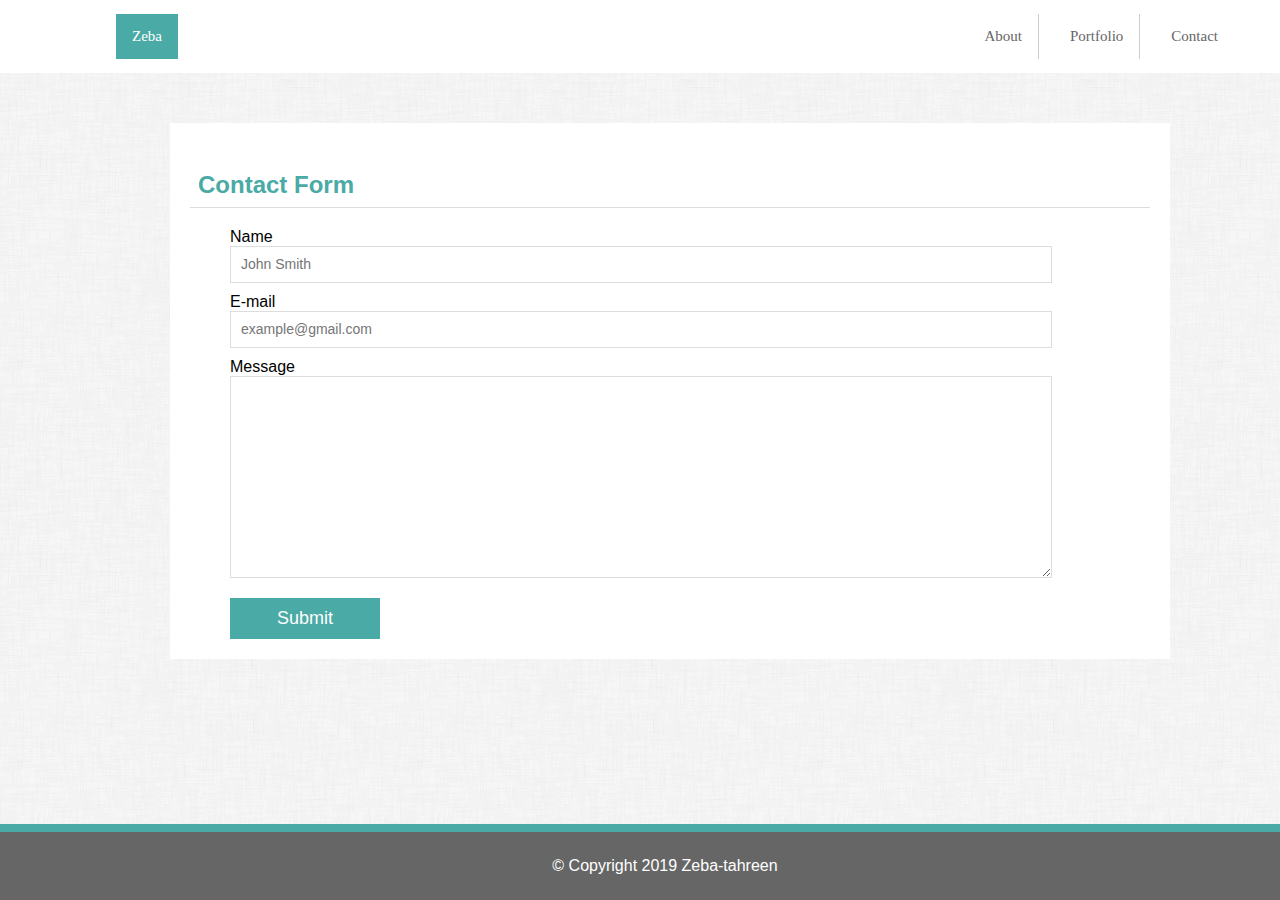
==== contact.html @ 4a9c6f09 "starting" ====
<!DOCTYPE html>
<html lang="en">
    <head>
        <title>Home</title>
        <link rel="stylesheet" type="text/css" href="assets/css/reset.css">
        <link rel="stylesheet" type="text/css" href="index.css">

 </head>

 <body>
        
     <div class="topnav">
          <a class="nav-left" href="index.html">Zeba</a>
         <div class="nav-right">
                <a href="contact.html">Contact</a>
          <a href="portfolio.html">Portfolio</a>
          <a href="index.html">About</a>
          
        </div>
        </div>

        <div class="main-container">
            <section class="content">

                    <h2>Contact Form</h2>
                    <form id="contact-form">
                            <ul>
                                <li>
                                    <lable for="name">Name</lable>
                                    <input type="text" name="name" id="name" placeholder="John Smith" required="required">
                                    
                                </li>
                                <li>
                                        <lable for="email">E-mail</lable>
                                        <input type="text" name="email" id="email" placeholder="example@gmail.com" required="required">
                                </li>
                                        <li>
                                                <lable for="message">Message</lable>
                                                <textarea id="message" name="message" required="required"></textarea>
                                        </li>
                            </ul>
                            <input type="submit" name="submit">
                        </form>

            </section>
        </div>
                    
                    
        <div class="footer">
                &copy; Copyright 2019 Zeba-tahreen
        </div>


    </body>
</html>
---- index.css ----
body {
    margin: 0;
    font-family: Arial, Helvetica, sans-serif;
    background-image: url('assets/images/bc.png');
  }
  
  .topnav, a{
    overflow: hidden;
    background-color:#ffffff;
    padding: 14px 16px;
    font-family: Georgia, 'Times New Roman', Times, serif;
    color: #4aaaa5;
    font-size: 15px;
    text-decoration: none;

  }

  .nav-left {
      float: left;
      margin-left: 100px;
      border: none;
      background-color: #4aaaa5;
    color: white;

  }
  .nav-right, a {
    float: right;
    margin-right: 15px;
    border-right: 1px  solid #cccccc;
    color: #666666;
    
}
.nav-right, a:first-child {
    border: none
}

h2 {
    color: #4aaaa5;
    padding: 8px;
    border-bottom: 1px solid #dddddd;

}

.main-container{    
    border: #dddddd;
    float: center;
    
    padding: 20px;

}
.content {
    
    width:100%;
    max-width: 960px;
    background: #ffffff;
    border: #dddddd;
    margin-left: 150px;
    margin-top: 30px;
    margin-bottom: 125px;
    padding: 20px;
}
.img {
    float:left; 
    width: 150px;
    height:150px;
    margin-right: 10px;
    margin-bottom: 5px;
}

/*foorter*/

.footer {
    position: fixed;
    left: 0;
    bottom: 0;
    width: 100%;
    background-color: #666666;
    color: white;
    text-align: center;
    border-top: 8px solid #4aaaa5;
    padding: 25px;
    overflow: hidden;
 }

 /*Portfolio*/
 .main {
     background: #ffffff;
    max-width: 960px;
    margin-left:150px;
    margin-bottom: 150px;
    margin-top: 20px;
    padding: 30px;
  }
  
  .column {
      display: inline-block;
    padding: 8px;
    margin-right: 10px;
  }

  /*Contact-form*/ 


  #contact-form ul {
    margin-bottom: 20px;

}
.li, input, lable {
    display: block;
    width: 800px;
}

#contact-form li {
    margin-bottom: 10px;
    list-style-type: none;

    
}

label, input [type=text], input[type=email], textarea {
    display: block;
}

input[type=email], input[type=text], textarea {
    height: 35px;
    border: 1px solid #ddd;
    padding: 0 10px;
    font-size: 14px;
} 

textarea {
    width: 800px;
    height: 200px;
}
input[type=submit] {
    background: #4aaaa5;
    border: 0 none;
    color: #fff;
    font-size: 18px;
    padding: 10px 30px;
    cursor: pointer;
    width: 150px;
    margin-left: 40px;
}
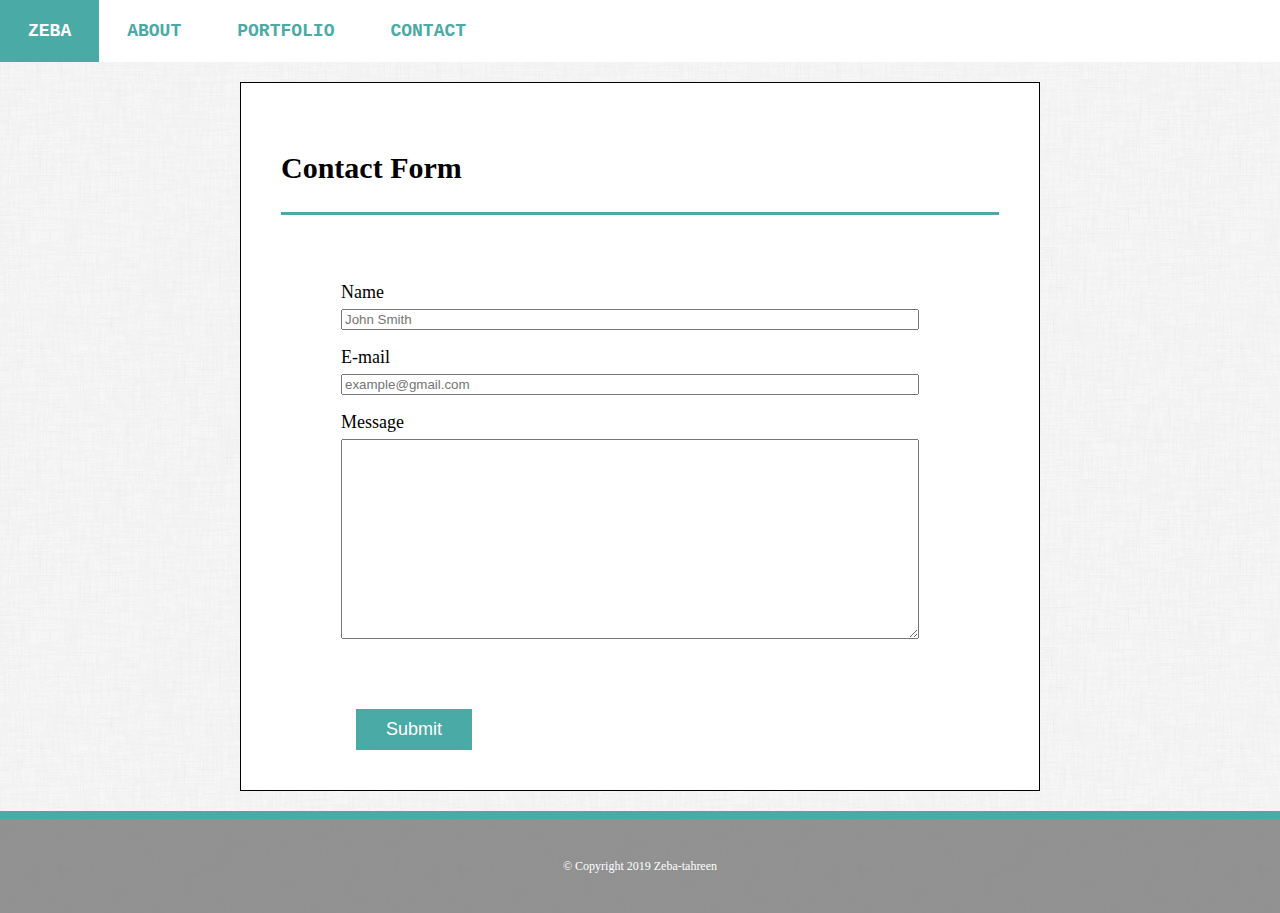
==== commit 12307986: "completed" ====
--- a/contact.html
+++ b/contact.html
@@ -1,28 +1,41 @@
 <!DOCTYPE html>
 <html lang="en">
     <head>
-        <title>Home</title>
-        <link rel="stylesheet" type="text/css" href="assets/css/reset.css">
-        <link rel="stylesheet" type="text/css" href="index.css">
+        <meta charset="UTF-8">
+        <meta name="viewport" content="width=device-width, initial-scale=1">
+        <title>Basic-to-Responsive</title>
+        <link rel="stylesheet" href= "reset.css">
+        <link rel="stylesheet" href="index.css">
 
- </head>
+    </head>
+    <body>
+       <div class="togglearea">
+         
+        <label for="toggle">
+          
+          <span></span>
+          <span></span>
+          <span></span>
 
- <body>
+            </label>
+          </div> 
         
-     <div class="topnav">
-          <a class="nav-left" href="index.html">Zeba</a>
-         <div class="nav-right">
-                <a href="contact.html">Contact</a>
-          <a href="portfolio.html">Portfolio</a>
-          <a href="index.html">About</a>
+          <input type="checkbox"  id="toggle">
+          <div class="navbar"> 
+              <a href="index.html">Zeba</a>
+              <a href="index.html">About</a>
+              <a href="portfolio.html">Portfolio</a>
+              <a href="contact.html">Contact</a>
+
           
-        </div>
-        </div>
+          </div>
 
-        <div class="main-container">
+
+
+        <div class="container">
             <section class="content">
 
-                    <h2>Contact Form</h2>
+                    <h1>Contact Form</h1>
                     <form id="contact-form">
                             <ul>
                                 <li>
--- a/index.css
+++ b/index.css
@@ -1,145 +1,232 @@
+* {
+    box-sizing: border-box;
+}
+
 body {
-    margin: 0;
-    font-family: Arial, Helvetica, sans-serif;
-    background-image: url('assets/images/bc.png');
-  }
-  
-  .topnav, a{
-    overflow: hidden;
+    background: url('assets/images/bc.png');
+    margin:0;
+    padding: 0;
+    font-size: 18px;
+    line-height: 34px;
+
+}
+
+.navbar {
     background-color:#ffffff;
-    padding: 14px 16px;
-    font-family: Georgia, 'Times New Roman', Times, serif;
+    display: flex;
+    font-family: 'Courier New', Courier, monospace;
+
+}
+/*nav-bar*/
+.navbar a {
     color: #4aaaa5;
-    font-size: 15px;
+    font-weight: bold;
     text-decoration: none;
-
-  }
-
-  .nav-left {
-      float: left;
-      margin-left: 100px;
-      border: none;
-      background-color: #4aaaa5;
-    color: white;
-
-  }
-  .nav-right, a {
-    float: right;
-    margin-right: 15px;
-    border-right: 1px  solid #cccccc;
-    color: #666666;
-    
-}
-.nav-right, a:first-child {
-    border: none
-}
-
-h2 {
-    color: #4aaaa5;
-    padding: 8px;
-    border-bottom: 1px solid #dddddd;
-
-}
-
-.main-container{    
-    border: #dddddd;
-    float: center;
-    
-    padding: 20px;
-
-}
-.content {
-    
+    text-transform: uppercase;
+    padding: 14px 28px;
+}
+
+
+.navbar a:hover {
+    background: #4aaaa5;
+    color: #ffffff;
+}
+#toggle {
+    display: none;
+}
+
+.togglearea {
+    background: #4aaaa5;
+    border-bottom: black;
+    color: #ffffff;
+    padding: 10px;
+    display: flex;
+    justify-content: flex-end;
+}
+
+.togglearea label {
+    background: #ffffff;
+    height: 45px;
+    width: 50px;
+    color: black;
+    border-radius: 6px;
+    cursor: pointer;
+    display: flex;
+    justify-content: center;
+    align-items: center;
+    flex-direction: column
+}
+
+.togglearea label span {
+    background: #4aaaa5;
+    height: 4px;
+    width: 70%;
+    margin: 3px 0px;
+}
+.togglearea {
+    display: none;
+}
+/*content area */
+
+
+.content  {
+    margin:20px;
+    padding:20px;
+}
+
+.container {
+    background: #ffffff;
+    margin: 20px auto;
+    width:85%;
+    max-width: 800px;
+    clear: both;
+    border: 1px solid black;
+
+}
+
+h1 {
+    font-size: 30px;
+    line-height: 49px;
+    border-bottom: 3px solid #4aaaa5;
+    padding-bottom: 20px;
+    margin-bottom: 20px;
+}
+
+.auth-image {
+    width: 200px;
+    height: auto;
+    margin-top: 10px;
+    float: left;
+    margin-right: 25px;
+}
+
+/*footer*/
+
+.footer { position: relative;
+    background: rgba(102, 102, 102, 0.692);
+    color:#fff;
+    padding: 30px 0;
+    clear: both;
+    border-top: 8px solid #4aaaa5;
+    font-size: 12px;
+    text-align: center;
+
+}
+
+/*Portfolio*/
+
+.main-container {
+    margin: 20px auto;
+    width:85%;
+    max-width: 800px;
+
+}
+
+.main-section {
+    background: #fff;
+    padding: 30px;
+    margin: 0 0 40px 0;
+    width: 100%;
+    max-width: 650px;
+    float: left;
+    border: 1px solid rgba(12, 12, 12, 0.733);
+    border-radius: 4px;
+}
+
+.content-1 {
+    float: left;
+    margin-left: 10px;
+}
+
+.work {
+    width: 274px;
+    overflow: auto;
+    position: relative;
+    float: left;
+    margin: 20px 0 25px;
+}
+
+.work:nth-child(even) {
+    margin-right: 40px;
+}
+
+.work img {
+    width: 100%;
+    border: 0 none;
+    opacity: .8;
+}
+
+.work h3 {
+    border-bottom: 0;
+    background: #4aaaa5;
+    color: #fff;
+    text-align: center;
+    position: absolute;
+    bottom: 20px;
+    padding: 15px;
     width:100%;
-    max-width: 960px;
-    background: #ffffff;
-    border: #dddddd;
-    margin-left: 150px;
-    margin-top: 30px;
-    margin-bottom: 125px;
-    padding: 20px;
-}
-.img {
-    float:left; 
-    width: 150px;
-    height:150px;
-    margin-right: 10px;
-    margin-bottom: 5px;
-}
-
-/*foorter*/
-
-.footer {
-    position: fixed;
-    left: 0;
-    bottom: 0;
-    width: 100%;
-    background-color: #666666;
-    color: white;
-    text-align: center;
-    border-top: 8px solid #4aaaa5;
-    padding: 25px;
-    overflow: hidden;
- }
-
- /*Portfolio*/
- .main {
-     background: #ffffff;
-    max-width: 960px;
-    margin-left:150px;
-    margin-bottom: 150px;
-    margin-top: 20px;
-    padding: 30px;
-  }
-  
-  .column {
-      display: inline-block;
-    padding: 8px;
-    margin-right: 10px;
-  }
-
-  /*Contact-form*/ 
-
-
-  #contact-form ul {
+    line-height: 30px;
+    margin-bottom: 0;
+    font-weight: 300;
+
+}
+
+/*contact form*/
+
+
+#contact-form ul {
     margin-bottom: 20px;
-
-}
-.li, input, lable {
-    display: block;
-    width: 800px;
+    margin-left: 20px;
+    margin-right: 40px;
+    padding: 40px;
 }
 
 #contact-form li {
     margin-bottom: 10px;
-    list-style-type: none;
-
     
 }
 
-label, input [type=text], input[type=email], textarea {
-    display: block;
-}
-
-input[type=email], input[type=text], textarea {
-    height: 35px;
-    border: 1px solid #ddd;
-    padding: 0 10px;
-    font-size: 14px;
-} 
-
+lable, 
+input[type=text],
+input[type=email],
 textarea {
-    width: 800px;
-    height: 200px;
-}
+    display:block;
+    width: 100%;
+}
+
+textarea{
+    height:200px;
+}
+
 input[type=submit] {
-    background: #4aaaa5;
+    background:  #4aaaa5;
     border: 0 none;
-    color: #fff;
+    color: white;
     font-size: 18px;
     padding: 10px 30px;
-    cursor: pointer;
-    width: 150px;
-    margin-left: 40px;
-}
-  +    margin-left: 75px;
+    
+    
+}
+
+.form-group  h1 { text-align: center;
+
+}
+@media screen and (max-width:600px)
+{ 
+
+        .navbar {
+            flex-direction: column;
+            display: none;
+
+        }
+        #toggle:checked + .navbar {
+            display: flex;
+        }
+        .togglearea {
+            display: flex;
+        }
+        
+
+}
+
